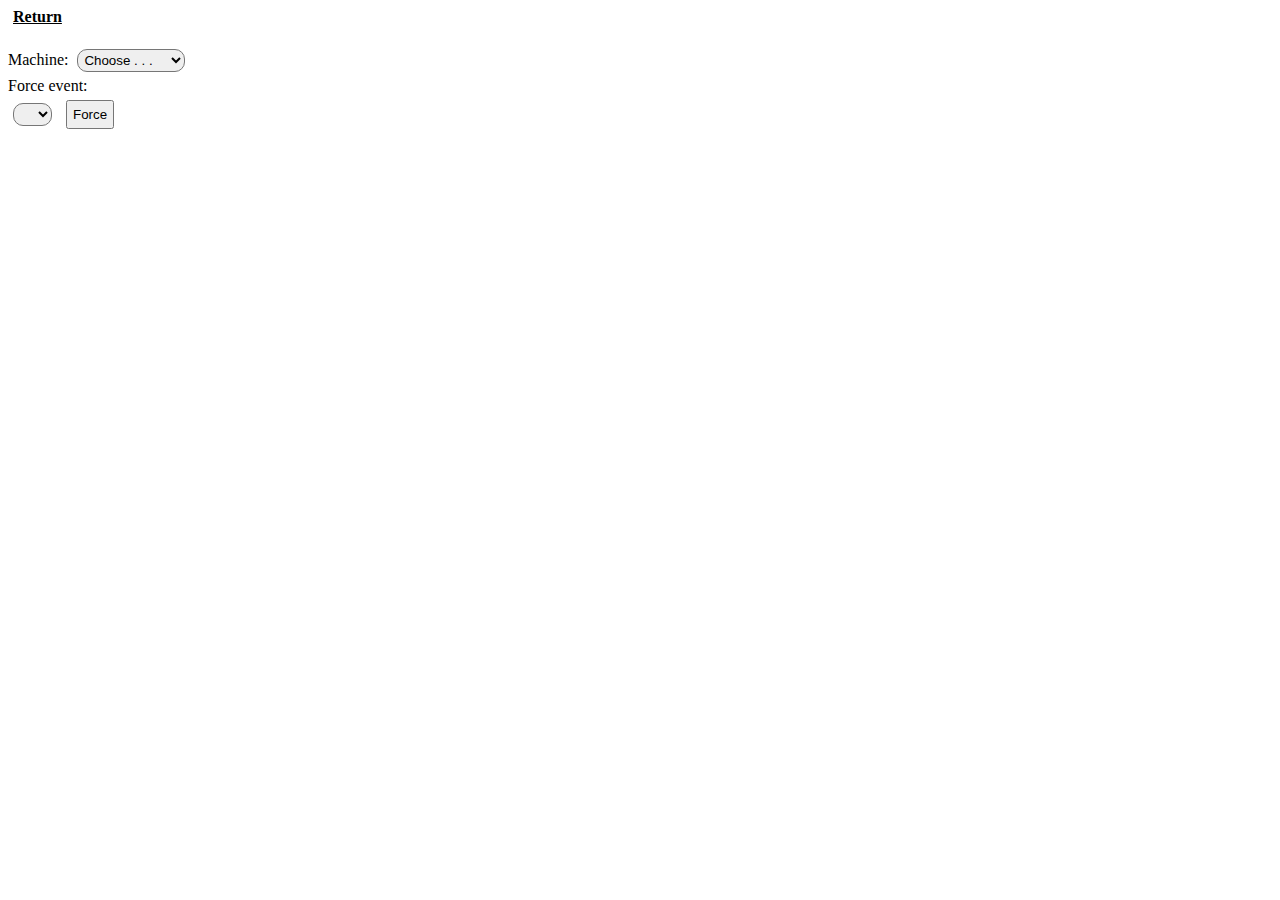
==== edocs-meg-web/src/main/webapp/forcer.html @ f99715a7 "Split into more html" ====
<!DOCTYPE html>
<!--
To change this license header, choose License Headers in Project Properties.
To change this template file, choose Tools | Templates
and open the template in the editor.
-->
<html>
    <head>
        <title>Event forcer</title>
        <meta charset="UTF-8">
        <meta name="viewport" content="width=device-width, initial-scale=1.0">
        <link rel="stylesheet" type="text/css" href="static/styles.css" media="screen" />        
    </head>
    <body>
        <a href="index.html">Return</a><br/><br/>
        
        Machine: <select id="machines">
            <option value="-1" selected>Choose . . .</option>
        </select><br/>
        Force event:<br/>
        <select id="events">

        </select>
        <button onclick="forceEvent()">Force</button>

        <script>
            var link = "/edocs-meg-web/";

            var eventSelect = document.getElementById("events");
            var machineSelect = document.getElementById("machines");

            function forceEvent() {
                var machine = machineSelect.options[machineSelect.selectedIndex].value;
                var event = eventSelect.options[eventSelect.selectedIndex].value;
                var xmlHttp = new XMLHttpRequest();
                xmlHttp.open("POST", link + "rest/machine/" + machine + "/event/new/" + event, true);
                xmlHttp.setRequestHeader("Content-Type", "application/json");
                xmlHttp.send(null);
            }

            function httpGet(myUrl, type)
            {
                var xmlHttp = new XMLHttpRequest();
                xmlHttp.onreadystatechange = function () {
                    if (xmlHttp.readyState === 4 && xmlHttp.status === 200) {
                        updateHTML(type, xmlHttp.responseText);
                    }
                };
                xmlHttp.open("GET", myUrl, false); // false for synchronous request
                xmlHttp.send(null);
                return xmlHttp.responseText;
            }

            function updateHTML(type, content) {
                var jsonContent = JSON.parse(content);
                switch (type) {
                    case "machine":
                        jsonContent.forEach(m => putOption(machineSelect, m.id, m.objectName));
                        break;
                    case "event":
                        jsonContent.forEach(e => putOption(eventSelect, e.id, e.acronim));
                        break;
                }
            }

            function putOption(parent, optionId, optionName) {
                var option = document.createElement("option");
                //for testing
                if (optionId === 3662 && optionName === "dluga3")
                    option.setAttribute("selected", "");
                option.setAttribute("value", optionId);
                var text = document.createTextNode(optionName);
                option.appendChild(text);
                parent.appendChild(option);
            }

            var eventList = JSON.parse(httpGet(link + "rest/event/type-list", "event"));
            var machineList = JSON.parse(httpGet(link + "rest/machine/list", "machine"));
        </script>
    </body>
</html>
---- edocs-meg-web/src/main/webapp/static/styles.css ----
body * {
    margin: 5px;
}
select {
    padding: 2px;
    padding-right: 15px;
    border-radius: 10px;
}
button {
    padding: 5px;
}
.tab { 
    margin: 0px;
    margin-left: 40px; 
}

input {
    padding: 2px;
    border-radius: 5px;
}

a {
    color: black;
    font-weight: bold;
}

a:hover {
    color: darkgray;
}
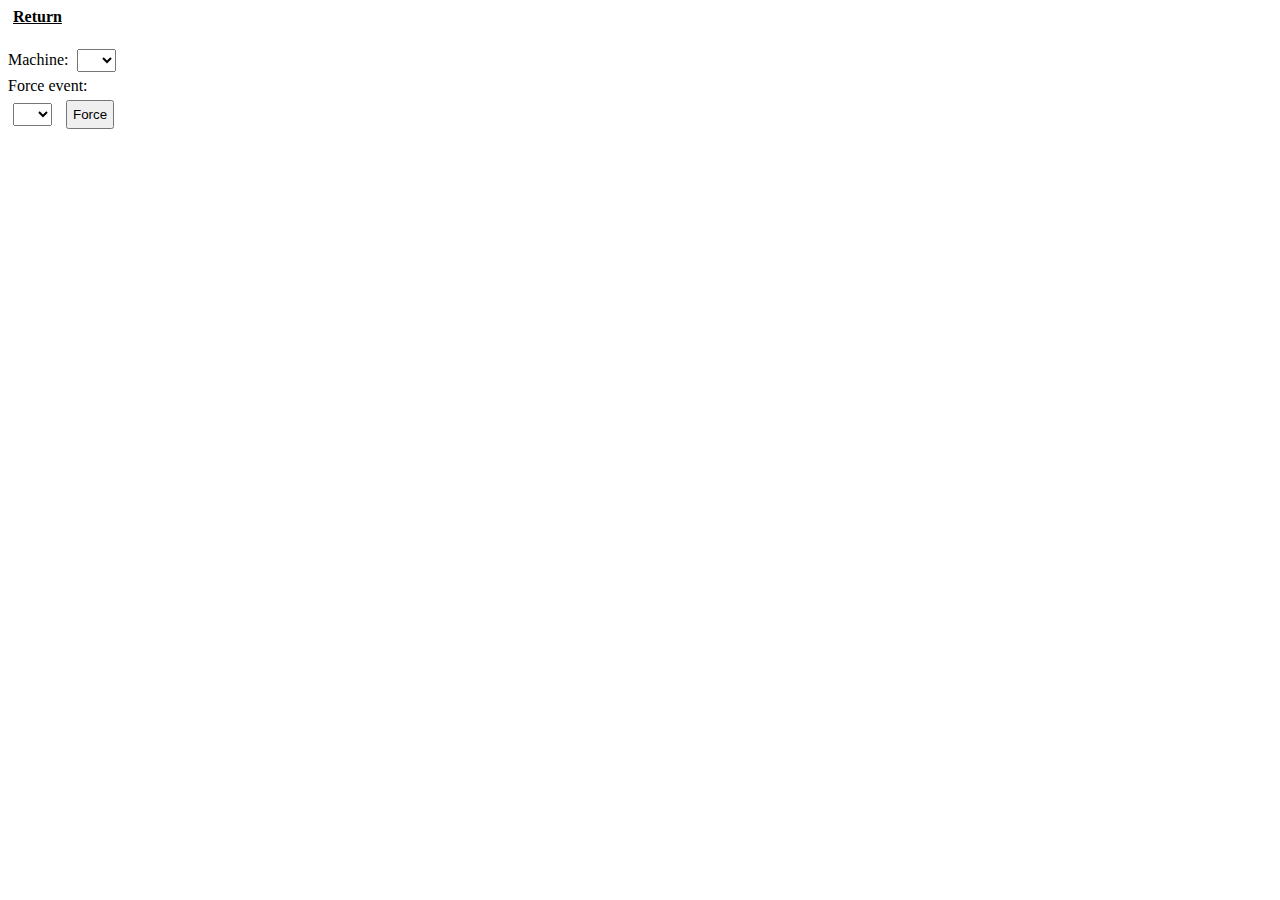
==== commit db4f852e: "Single simulation works, basic test done" ====
--- a/edocs-meg-web/src/main/webapp/forcer.html
+++ b/edocs-meg-web/src/main/webapp/forcer.html
@@ -15,7 +15,6 @@
         <a href="index.html">Return</a><br/><br/>
         
         Machine: <select id="machines">
-            <option value="-1" selected>Choose . . .</option>
         </select><br/>
         Force event:<br/>
         <select id="events">
@@ -55,7 +54,7 @@
                 var jsonContent = JSON.parse(content);
                 switch (type) {
                     case "machine":
-                        jsonContent.forEach(m => putOption(machineSelect, m.id, m.objectName));
+                        jsonContent.forEach(m => putOption(machineSelect, m.id, m.idDescription));
                         break;
                     case "event":
                         jsonContent.forEach(e => putOption(eventSelect, e.id, e.acronim));
@@ -66,7 +65,7 @@
             function putOption(parent, optionId, optionName) {
                 var option = document.createElement("option");
                 //for testing
-                if (optionId === 3662 && optionName === "dluga3")
+                if (optionId === 3662)
                     option.setAttribute("selected", "");
                 option.setAttribute("value", optionId);
                 var text = document.createTextNode(optionName);
--- a/edocs-meg-web/src/main/webapp/static/styles.css
+++ b/edocs-meg-web/src/main/webapp/static/styles.css
@@ -4,7 +4,7 @@
 select {
     padding: 2px;
     padding-right: 15px;
-    border-radius: 10px;
+    /*border-radius: 5px;*/
 }
 button {
     padding: 5px;
@@ -26,4 +26,9 @@
 
 a:hover {
     color: darkgray;
+}
+
+.important {
+    color: red;
+    font-weight: bold;
 }